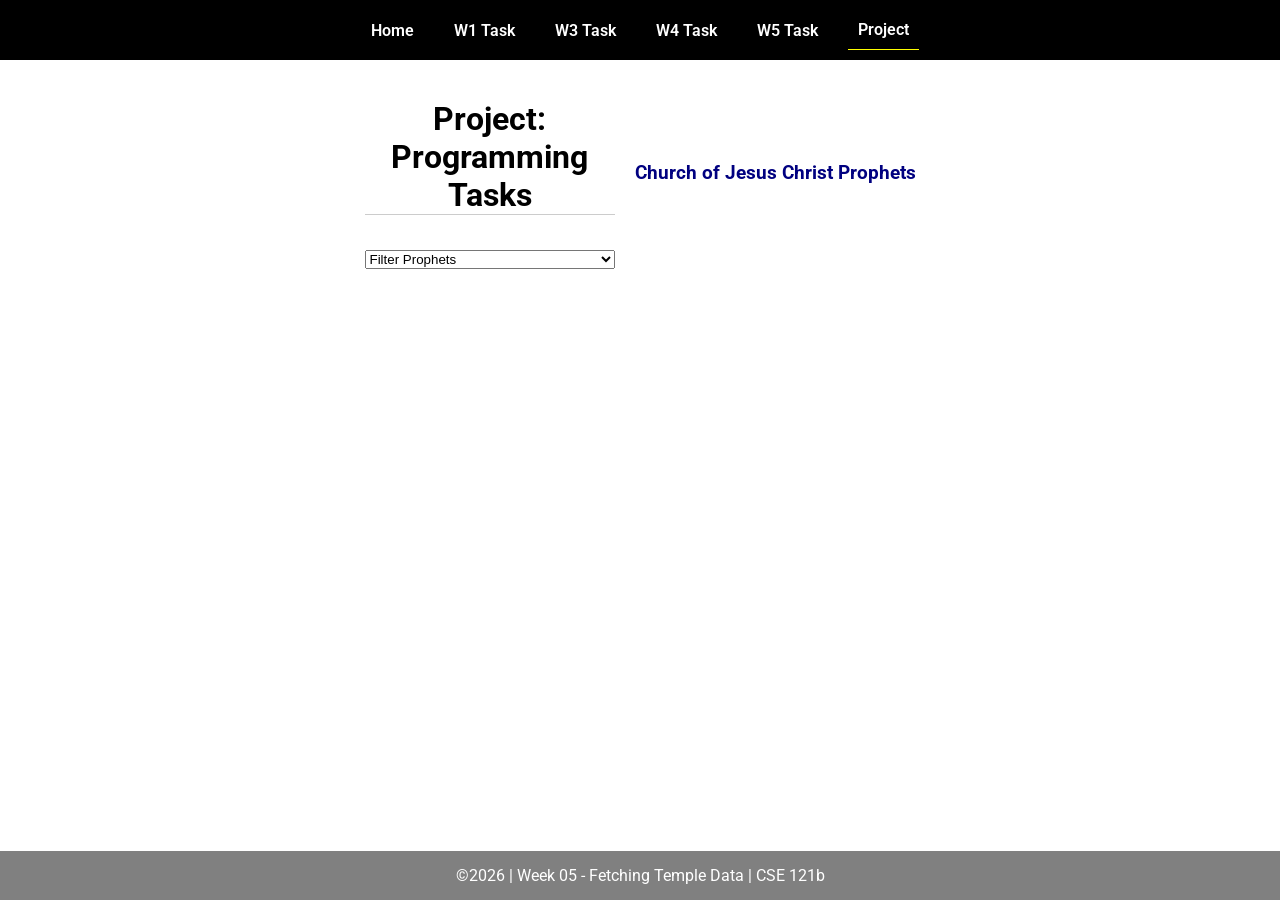
==== project.html @ d4f0f0c8 "added project in html" ====
<!DOCTYPE html>
<html lang="en">

<head>
  <meta charset="UTF-8">
  <meta name="viewport" content="width=device-width, initial-scale=1.0">
  <title>CSE 121b | W05: Programming Tasks</title>
  <link rel="preconnect" href="https://fonts.googleapis.com">
  <link rel="preconnect" href="https://fonts.gstatic.com" crossorigin>
  <link href="https://fonts.googleapis.com/css2?family=Roboto:wght@400;600&display=swap"
    rel="stylesheet">
  <link rel="stylesheet" href="styles/main.css">
</head>

<body>
  <nav>
    <ul id="menu">
      <li><a id="toggleMenu">&equiv;</a></li>
      <li><a href="index.html">Home</a></li>
      <li><a href="w01-task.html">W1 Task</a></li>
      <li><a href="w03-task.html">W3 Task</a></li>
      <li><a href="w04-task.html">W4 Task</a></li>
      <li><a href="w05-task.html">W5 Task</a></li>
      <li><a href="project.html" class="active">Project</a></li>
    </ul>
  </nav>
  <main id="gridly">
    <h1>Project: Programming Tasks</h1>
    <h2>Church of Jesus Christ Prophets</h2>

    <select id="sortBy" title="Choose a data filter.">
      <option value="" disabled selected>Filter Prophets</option>
      <option value="utah">Prophets born in Utah</option>
      <option value="notutah">Prophets born outside of Utah</option>
      <option value="older">Prophets called before 50 years-old</option>
      <option value="younger">Prophets called after 50 years-old</option>
      <option value="all">No Filter</option>
    </select>

    <div id="prophets">
        <!-- <div id="temples">    -->
    </div>
  </main>


  <footer>
    &copy;<span id="year"></span> | Week 05 - Fetching Temple Data | CSE 121b
  </footer>
  <script src="scripts/main.js"></script>
  <script>
    document.getElementById("year").innerHTML = new Date().getFullYear();
  </script>
  <script src="scripts/project.js"></script>
</body>

</html>
---- styles/main.css ----
/* Universal Selector */
* {
    margin: 0;
    padding: 0;
    box-sizing: border-box;
}

/* HTML Selectors */
body {
    font-family: 'Roboto', Helvetica, sans-serif;
}

nav {
    background-color: black;
    width: 100%;
    position: fixed;
    top: 0;
}

nav ul {
    display: flex;
    flex-direction: column;
    align-items: center;
    max-width: fit-content;
    margin: 0 auto;
}

nav ul li {
    flex: 1 1 auto;
}

nav ul li:first-child {
    display: block;
    font-size: 2rem;
}

nav ul li:first-child a {
    padding: 1px 10px;
}

nav ul li {
    display: none;
    list-style: none;
    margin: 10px;
}

nav ul li a {
    display: block;
    padding: 10px;
    text-decoration: none;
    font-weight: 600;
    color: white;
    text-align: center;
}

nav ul li a:hover {
    background-color: #efefef;
    color: black;
}

h1, h2 {
    text-align: center;
    margin-bottom: 15px;

}

h1 {
border-bottom: 1px solid #ccc;
}

h2 {
    font-size: 1.2rem;
    color: navy;
    text-align: center;
    margin-top: 30px;
}

main {
    margin-top: 125px;
    display: grid;
    grid-template-columns: 1fr;
    grid-gap: 20px;
    align-items: center;
    justify-content: center;
}

picture {
    margin: 0 auto;
}

picture img {
    width: 240px;
    height: auto;
    border-radius: 5%;
    border: 1px solid #ccc;
    box-shadow: 0 0 30px #777;
}

section {
    display: flex;
    flex-direction: column;
    align-items: center;
    margin: 10px
}

label {
    margin: 15px 0;
}

footer {
    background-color: gray;
    color: white;
    padding: 15px;
    text-align: center;
    width: 100%;
    position: fixed;
    bottom: 0;
}

/* Class Selectors */
.active {
    border-bottom: 1px solid yellow;
}

.open li {
    display: block;
}

.block {
    display: block;
}

/* ID Selectors */

/* Media Queries */
@media only screen and (min-width: 32.5em) {
    nav ul {
        flex-direction: row;
    }

    nav ul li:first-child {
        display: none;
    }

    nav ul li {
        display: block;
    }

    main {
        margin: 100px auto 20px;
        grid-template-columns: 250px 1fr;
        max-width: -moz-fit-content;
        max-width: fit-content;

    }

}
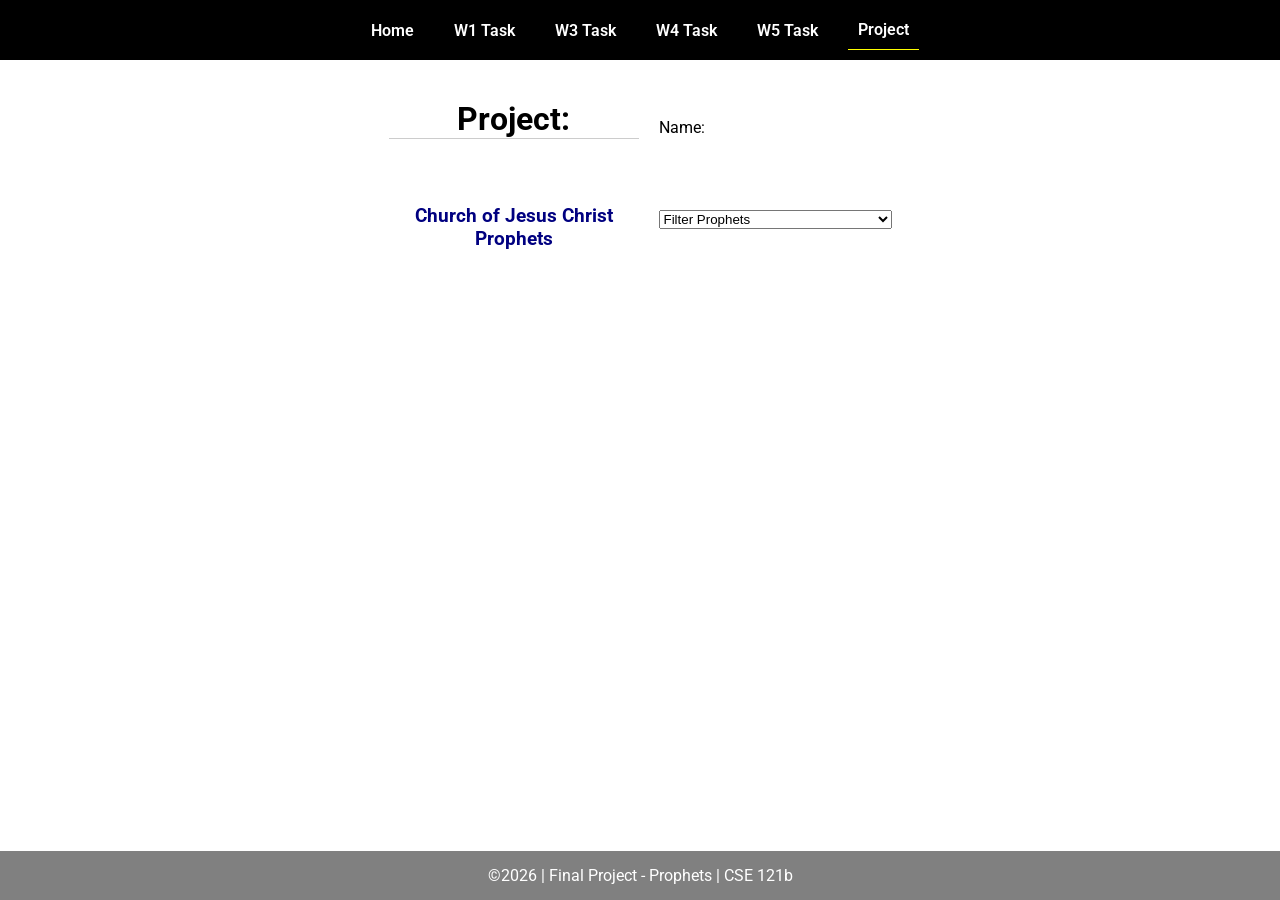
==== commit f6f55b51: "updated html final project" ====
--- a/project.html
+++ b/project.html
@@ -25,15 +25,16 @@
     </ul>
   </nav>
   <main id="gridly">
-    <h1>Project: Programming Tasks</h1>
+    <h1><div class="info2">Project: <span id="name2"></span></div></h1>
+    <div class="info">Name: <span id="name"></span></div>
     <h2>Church of Jesus Christ Prophets</h2>
 
     <select id="sortBy" title="Choose a data filter.">
       <option value="" disabled selected>Filter Prophets</option>
       <option value="utah">Prophets born in Utah</option>
       <option value="notutah">Prophets born outside of Utah</option>
-      <option value="older">Prophets called before 50 years-old</option>
-      <option value="younger">Prophets called after 50 years-old</option>
+      <option value="younger">Prophets called before 50 years-old</option>
+      <option value="older">Prophets called after 50 years-old</option>
       <option value="all">No Filter</option>
     </select>
 
@@ -44,13 +45,13 @@
 
 
   <footer>
-    &copy;<span id="year"></span> | Week 05 - Fetching Temple Data | CSE 121b
+    &copy;<span id="year"></span> | Final Project - Prophets | CSE 121b
   </footer>
   <script src="scripts/main.js"></script>
   <script>
     document.getElementById("year").innerHTML = new Date().getFullYear();
   </script>
-  <script src="scripts/project.js"></script>
+  <script src="scripts/project.js" type="module"></script>
 </body>
 
 </html>
